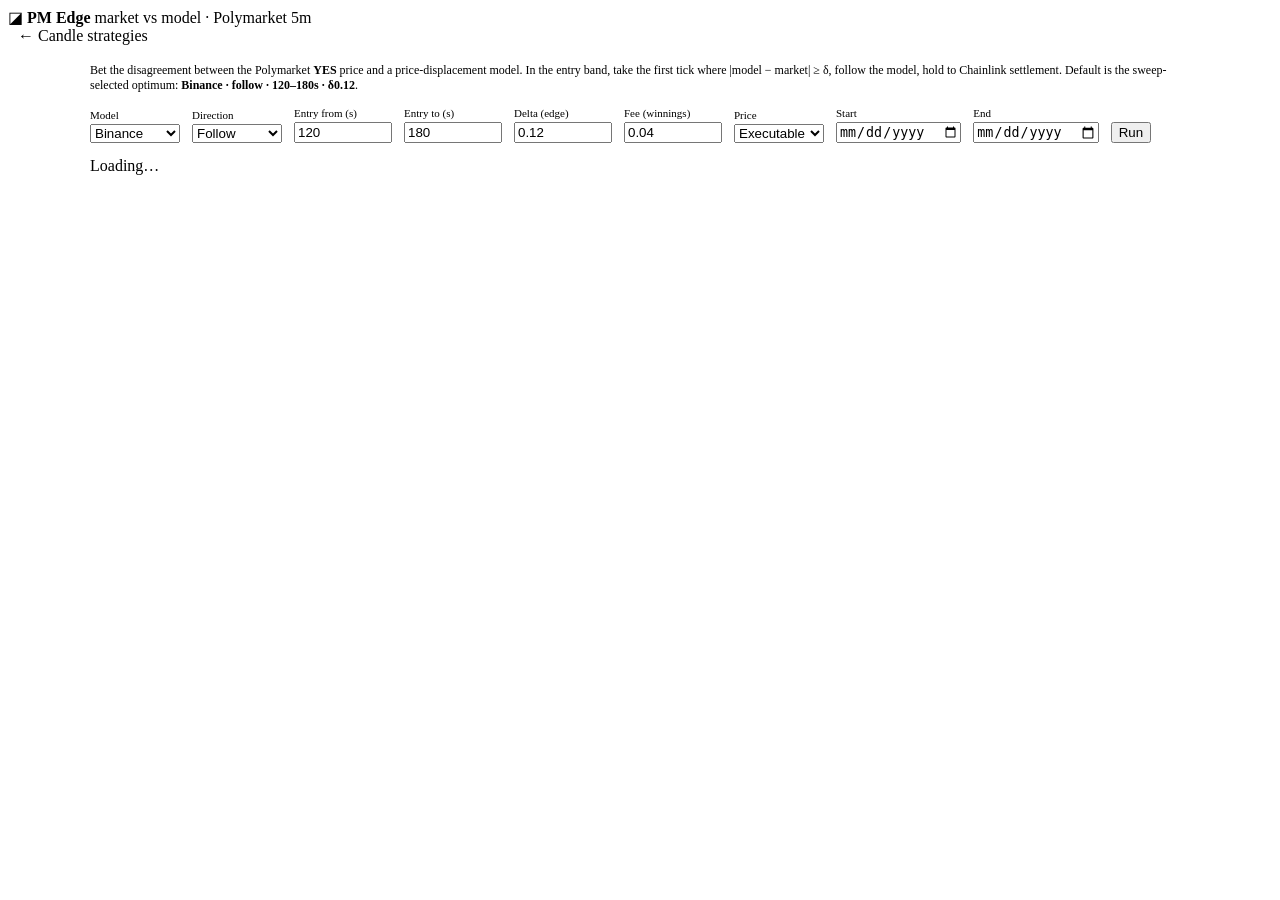
==== frontend/pm_edge.html @ e46841e3 "Add PM Edge strategy page and Fair Value Gap strategy Commits work that was already present in the w" ====
<!doctype html>
<html lang="en">
<head>
  <meta charset="utf-8" />
  <meta name="viewport" content="width=device-width, initial-scale=1" />
  <title>PM Edge — Polymarket market-vs-model</title>
  <link rel="stylesheet" href="/static/style.css" />
  <script src="/static/lightweight-charts.js"></script>
  <style>
    .pm-wrap { max-width: 1100px; margin: 0 auto; padding: 16px; }
    .pm-controls { display: flex; flex-wrap: wrap; gap: 12px; align-items: flex-end; margin-bottom: 14px; }
    .pm-controls label { display: flex; flex-direction: column; font-size: 11px; color: var(--muted); gap: 3px; }
    .pm-controls input, .pm-controls select { min-width: 90px; }
    .note { font-size: 12px; color: var(--muted); margin: 2px 0 14px; }
    .equity-wrap { height: 340px; background: var(--panel); border: 1px solid var(--border); border-radius: 8px; margin-top: 12px; }
    #equity { width: 100%; height: 100%; }
    .stat .sub { font-size: 10px; color: var(--muted); margin-top: 2px; }
  </style>
</head>
<body>
  <header class="topbar">
    <div class="brand">◪ <strong>PM Edge</strong> <span class="muted">market vs model · Polymarket 5m</span></div>
    <div class="top-controls"><a href="/" class="ghost" style="text-decoration:none;padding:6px 10px;border:1px solid var(--border);border-radius:6px;color:var(--text)">← Candle strategies</a></div>
  </header>

  <div class="pm-wrap">
    <p class="note">
      Bet the disagreement between the Polymarket <b>YES</b> price and a
      price-displacement model. In the entry band, take the first tick where
      |model − market| ≥ δ, follow the model, hold to Chainlink settlement.
      Default is the sweep-selected optimum: <b>Binance · follow · 120–180s · δ0.12</b>.
    </p>

    <div class="pm-controls">
      <label>Model
        <select id="model"><option value="binance">Binance</option><option value="chainlink">Chainlink</option></select>
      </label>
      <label>Direction
        <select id="direction"><option value="follow">Follow</option><option value="fade">Fade</option></select>
      </label>
      <label>Entry from (s)<input id="entry_from" type="number" value="120" min="0" max="299" /></label>
      <label>Entry to (s)<input id="entry_to" type="number" value="180" min="1" max="300" /></label>
      <label>Delta (edge)<input id="delta" type="number" value="0.12" step="0.01" min="0" max="0.5" /></label>
      <label>Fee (winnings)<input id="fee" type="number" value="0.04" step="0.01" min="0" max="0.2" /></label>
      <label>Price
        <select id="price"><option value="exec">Executable</option><option value="mid">Mid</option></select>
      </label>
      <label>Start<input id="start" type="date" /></label>
      <label>End<input id="end" type="date" /></label>
      <button id="run" class="primary">Run</button>
    </div>

    <div id="status" class="status muted">Loading…</div>
    <div id="stats" class="stats"></div>
    <div class="equity-wrap"><div id="equity"></div></div>
  </div>

  <script>
    const $ = (id) => document.getElementById(id);
    let chart, line;

    function initChart() {
      const el = $('equity');
      chart = LightweightCharts.createChart(el, {
        layout: { background: { color: '#161b22' }, textColor: '#9aa5b1' },
        grid: { vertLines: { color: '#1b222c' }, horzLines: { color: '#1b222c' } },
        rightPriceScale: { borderColor: '#2a323d' },
        timeScale: { borderColor: '#2a323d', timeVisible: false },
      });
      line = chart.addLineSeries({ color: '#4c8dff', lineWidth: 2, priceLineVisible: false });
      new ResizeObserver(() => chart.resize(el.clientWidth, el.clientHeight)).observe(el);
    }

    function card(k, v, sub, cls = '') {
      return `<div class="stat"><div class="k">${k}</div><div class="v ${cls}">${v}</div>` +
             (sub ? `<div class="sub">${sub}</div>` : '') + `</div>`;
    }

    function render(d) {
      const s = d.stats;
      const sign = (x) => (x > 0 ? 'pos' : x < 0 ? 'neg' : '');
      $('stats').innerHTML = [
        card('Bets', s.bets),
        card('Hit rate', `${s.hit_rate}%`, `breakeven ${s.breakeven}%`, s.hit_rate >= s.breakeven ? 'pos' : 'neg'),
        card('EV / bet', `${s.ev_per_bet >= 0 ? '+' : ''}${s.ev_per_bet}`, 'per $1 stake', sign(s.ev_per_bet)),
        card('Total P/L', `${s.total_pnl >= 0 ? '+' : ''}${s.total_pnl}`, `ROI ${s.roi_pct}%`, sign(s.total_pnl)),
        card('Avg odds', s.avg_odds),
        card('UP / DOWN', `${s.up_bets} / ${s.down_bets}`),
        card('Max DD', s.max_drawdown, '', s.max_drawdown < 0 ? 'neg' : ''),
      ].join('');
      line.setData((d.equity || []).map((p) => ({ time: p.time, value: p.value })));
      chart.timeScale().fitContent();
      const c = d.config;
      $('status').className = 'status muted';
      $('status').textContent =
        `${c.model}/${c.direction} · ${c.entry_from}-${c.entry_to}s · δ${c.delta} · fee ${(c.fee*100).toFixed(0)}% · ` +
        `${s.bets} bets · ${s.hit_rate}% hit (breakeven ${s.breakeven}%) · ${s.total_pnl >= 0 ? '+' : ''}${s.total_pnl} P/L`;
    }

    async function run() {
      const p = new URLSearchParams({
        model: $('model').value, direction: $('direction').value,
        entry_from: $('entry_from').value, entry_to: $('entry_to').value,
        delta: $('delta').value, fee: $('fee').value, price: $('price').value,
        start: $('start').value, end: $('end').value,
      });
      $('status').className = 'status busy'; $('status').textContent = 'Running…';
      $('run').disabled = true;
      try {
        const r = await fetch('/api/pm_edge?' + p.toString());
        const d = await r.json();
        if (!r.ok) throw new Error(d.detail || r.statusText);
        render(d);
      } catch (e) {
        $('status').className = 'status error'; $('status').textContent = 'Error: ' + e.message;
      } finally { $('run').disabled = false; }
    }

    initChart();
    $('run').onclick = run;
    run();  // run defaults on load
  </script>
</body>
</html>
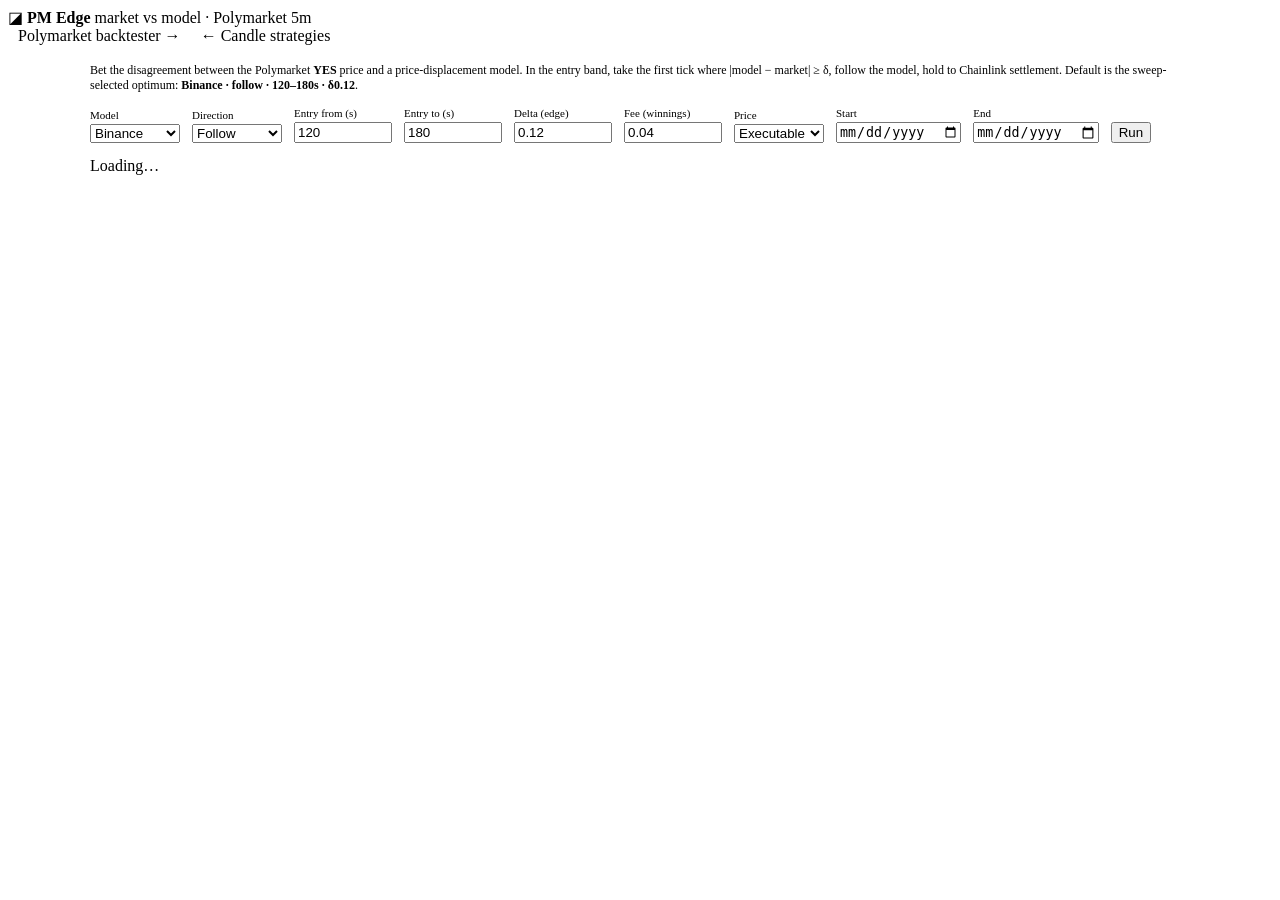
==== commit 14a6cb7d: "Times Selector is added in main page. new strategies are added in pm-backtest page for martingale op" ====
--- a/frontend/pm_edge.html
+++ b/frontend/pm_edge.html
@@ -20,7 +20,7 @@
 <body>
   <header class="topbar">
     <div class="brand">◪ <strong>PM Edge</strong> <span class="muted">market vs model · Polymarket 5m</span></div>
-    <div class="top-controls"><a href="/" class="ghost" style="text-decoration:none;padding:6px 10px;border:1px solid var(--border);border-radius:6px;color:var(--text)">← Candle strategies</a></div>
+    <div class="top-controls"><a href="/pm-backtest" class="ghost" style="text-decoration:none;padding:6px 10px;border:1px solid var(--border);border-radius:6px;color:var(--text)">Polymarket backtester →</a><a href="/" class="ghost" style="text-decoration:none;padding:6px 10px;border:1px solid var(--border);border-radius:6px;color:var(--text)">← Candle strategies</a></div>
   </header>
 
   <div class="pm-wrap">
